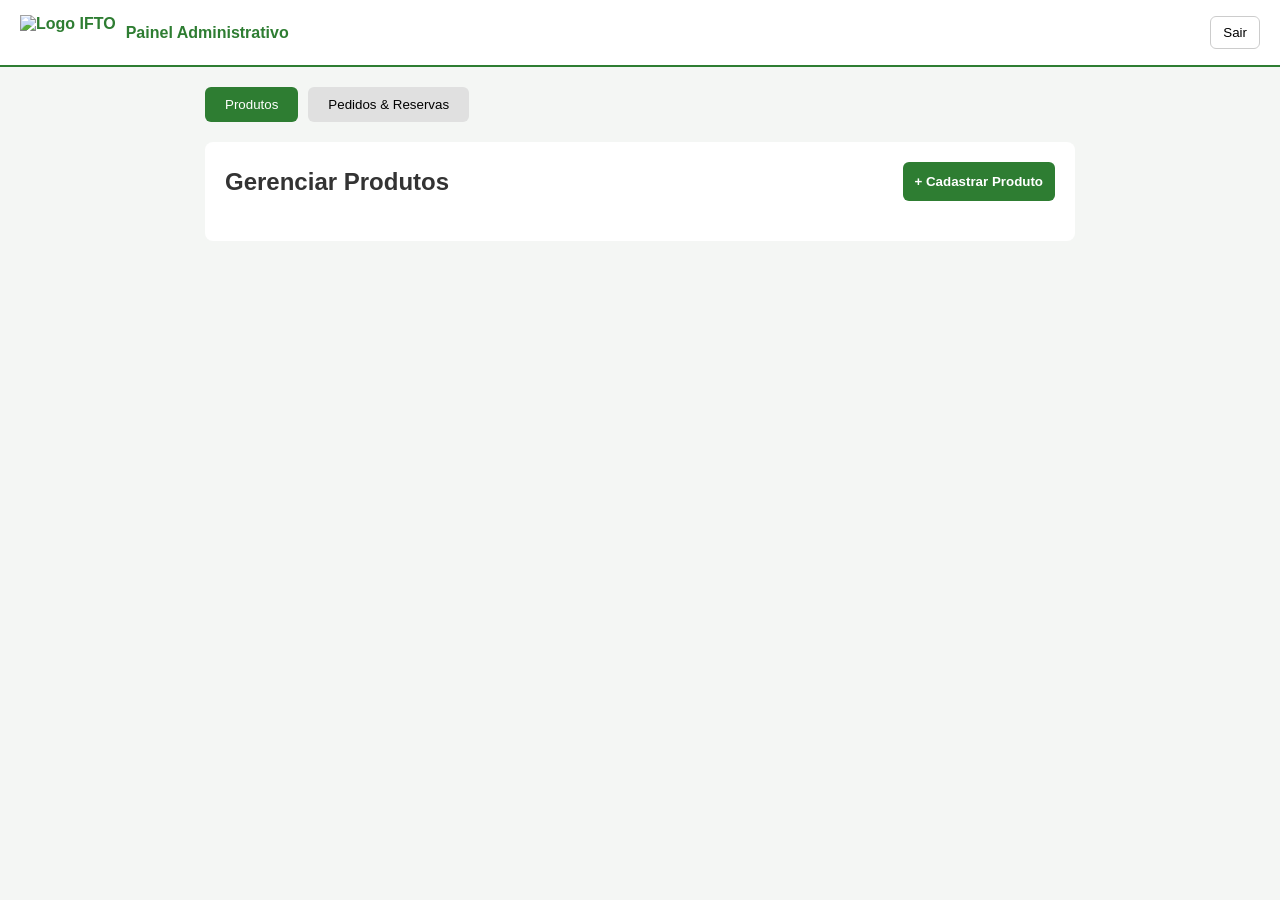
==== admin.html @ edf98350 "primeito commit - Projeto Lanchonete IFome" ====
<!DOCTYPE html>
<html lang="pt-BR">
<head>
  <meta charset="UTF-8">
  <meta name="viewport" content="width=device-width, initial-scale=1.0">
  <title>Administração - Lanchonete IFTO</title>
  <link rel="stylesheet" href="style.css">
</head>
<body>
  <header class="cabecalho">
    <div class="logo-area">
      <img src="imagens/logo.png" alt="Logo IFTO">
      <span>Painel Administrativo</span>
    </div>
    <button id="btnSairAdmin" class="btn-sair">Sair</button>
  </header>

  <main class="conteudo">
    <nav class="abas-admin">
      <button class="aba-btn ativa" id="abaProdutos">Produtos</button>
      <button class="aba-btn" id="abaPedidos">Pedidos & Reservas</button>
    </nav>

    <!-- Painel Produtos -->
    <section id="secaoProdutos" class="painel-admin">
      <div class="topo-secao">
        <h2>Gerenciar Produtos</h2>
        <button id="btnNovoProduto" class="btn-principal">+ Cadastrar Produto</button>
      </div>
      <div id="tabelaProdutos" class="lista-admin"></div>
    </section>

    <!-- Painel Pedidos -->
    <section id="secaoPedidos" class="painel-admin escondido">
      <h2>Pedidos Recebidos</h2>
      <div id="listaPedidos" class="lista-admin"></div>
    </section>
  </main>

  <!-- Modal Cadastrar/Editar Produto -->
  <div id="modalProduto" class="carrinho-modal escondido">
    <div class="carrinho-conteudo">
      <div class="carrinho-topo">
        <h3 id="tituloModal">Novo Produto</h3>
        <button id="btnFecharModal" class="btn-fechar">X</button>
      </div>

      <form id="formProduto">
        <input type="hidden" id="prodId">

        <label for="prodNome">Nome do Item</label>
        <input type="text" id="prodNome" required>

        <label for="prodCategoria">Categoria</label>
        <select id="prodCategoria" required>
          <option value="Comida">Salgados & Lanches</option>
          <option value="Bebida">Bebidas</option>
          <option value="Doces">Doces</option>
        </select>

        <label for="prodPreco">Preço (R$)</label>
        <input type="number" id="prodPreco" step="0.05" min="0" required>

        <div class="checkbox-area">
          <label><input type="checkbox" id="prodDisponivel" checked> Item disponível para venda</label>
        </div>

        <button type="submit" class="btn-principal">Salvar Produto</button>
      </form>
    </div>
  </div>

  <script src="admin.js"></script>
</body>
</html>
---- style.css ----
* {
  box-sizing: border-box;
  margin: 0;
  padding: 0;
}

body {
  font-family: 'Segoe UI', Tahoma, Geneva, Verdana, sans-serif;
  background-color: #f4f6f4;
  color: #333;
}

/* Tela de Login */
.login-body {
  display: flex;
  justify-content: center;
  align-items: center;
  min-height: 100vh;
}

.login-card {
  background: #fff;
  padding: 30px;
  border-radius: 12px;
  width: 100%;
  max-width: 360px;
  box-shadow: 0 4px 12px rgba(0,0,0,0.1);
  text-align: center;
}

.logo-login {
  width: 80px;
  margin-bottom: 15px;
}

.login-card h1 {
  font-size: 22px;
  margin-bottom: 20px;
  color: #2e7d32;
}

label {
  display: block;
  text-align: left;
  margin: 10px 0 4px;
  font-weight: 600;
  font-size: 14px;
}

input, select {
  width: 100%;
  padding: 10px;
  border: 1px solid #ccc;
  border-radius: 6px;
  margin-bottom: 10px;
}

.btn-principal {
  width: 100%;
  background-color: #2e7d32;
  color: #fff;
  border: none;
  padding: 12px;
  border-radius: 6px;
  font-weight: bold;
  cursor: pointer;
}

.btn-principal:hover {
  background-color: #1b5e20;
}

.dica-login {
  margin-top: 20px;
  font-size: 12px;
  color: #666;
  background: #f9f9f9;
  padding: 10px;
  border-radius: 6px;
}

/* Layout Geral / Header */
.cabecalho {
  background: #fff;
  padding: 15px 20px;
  display: flex;
  justify-content: space-between;
  align-items: center;
  border-bottom: 2px solid #2e7d32;
}

.logo-area {
  display: flex;
  align-items: center;
  gap: 10px;
  font-weight: bold;
  color: #2e7d32;
}

.logo-area img {
  height: 35px;
}

.acoes-header {
  display: flex;
  gap: 10px;
}

.btn-carrinho {
  background: #e8f5e9;
  color: #2e7d32;
  border: 1px solid #2e7d32;
  padding: 8px 12px;
  border-radius: 6px;
  font-weight: bold;
  cursor: pointer;
}

.btn-sair {
  background: #fff;
  border: 1px solid #ccc;
  padding: 8px 12px;
  border-radius: 6px;
  cursor: pointer;
}

.conteudo {
  max-width: 900px;
  margin: 20px auto;
  padding: 0 15px;
}

.banner {
  background: #fff;
  padding: 20px;
  border-radius: 8px;
  margin-bottom: 20px;
}

/* Filtros e Cardápio */
.filtros {
  display: flex;
  gap: 10px;
  margin-bottom: 20px;
}

.btn-filtro {
  background: #fff;
  border: 1px solid #ccc;
  padding: 8px 16px;
  border-radius: 20px;
  cursor: pointer;
}

.btn-filtro.ativo {
  background: #2e7d32;
  color: #fff;
  border-color: #2e7d32;
}

.grid-produtos {
  display: grid;
  grid-template-columns: repeat(auto-fill, minmax(220px, 1fr));
  gap: 15px;
}

.card-produto {
  background: #fff;
  padding: 15px;
  border-radius: 8px;
  border: 1px solid #e0e0e0;
}

.card-produto h3 {
  font-size: 16px;
  margin-bottom: 5px;
}

.card-produto .categoria {
  font-size: 12px;
  color: #777;
}

.card-produto .preco {
  font-size: 18px;
  font-weight: bold;
  color: #2e7d32;
  margin: 10px 0;
}

.btn-add {
  width: 100%;
  background: #2e7d32;
  color: white;
  border: none;
  padding: 8px;
  border-radius: 4px;
  cursor: pointer;
}

.indisponivel {
  color: #d32f2f;
  font-size: 13px;
  font-weight: bold;
}

/* Modal e Carrinho */
.carrinho-modal {
  position: fixed;
  top: 0;
  left: 0;
  width: 100%;
  height: 100%;
  background: rgba(0,0,0,0.5);
  display: flex;
  justify-content: center;
  align-items: center;
}

.carrinho-conteudo {
  background: #fff;
  width: 100%;
  max-width: 420px;
  padding: 20px;
  border-radius: 8px;
  max-height: 90vh;
  overflow-y: auto;
}

.carrinho-topo {
  display: flex;
  justify-content: space-between;
  align-items: center;
  margin-bottom: 15px;
}

.btn-fechar {
  background: none;
  border: none;
  font-size: 18px;
  cursor: pointer;
}

.item-carrinho {
  display: flex;
  justify-content: space-between;
  align-items: center;
  padding: 8px 0;
  border-bottom: 1px solid #eee;
}

.qtd-controles {
  display: flex;
  align-items: center;
  gap: 8px;
}

.qtd-controles button {
  width: 25px;
  height: 25px;
}

.total-area {
  display: flex;
  justify-content: space-between;
  font-size: 18px;
  margin: 15px 0;
  padding-top: 10px;
  border-top: 2px solid #ccc;
}

.radio-group {
  display: flex;
  gap: 15px;
  margin-bottom: 10px;
}

.radio-group input {
  width: auto;
}

.escondido {
  display: none !important;
}

/* Painel Admin */
.abas-admin {
  display: flex;
  gap: 10px;
  margin-bottom: 20px;
}

.aba-btn {
  padding: 10px 20px;
  background: #e0e0e0;
  border: none;
  border-radius: 6px;
  cursor: pointer;
}

.aba-btn.ativa {
  background: #2e7d32;
  color: white;
}

.painel-admin {
  background: #fff;
  padding: 20px;
  border-radius: 8px;
}

.topo-secao {
  display: flex;
  justify-content: space-between;
  align-items: center;
  margin-bottom: 20px;
}

.topo-secao .btn-principal {
  width: auto;
}

.item-admin {
  border: 1px solid #e0e0e0;
  padding: 12px;
  border-radius: 6px;
  margin-bottom: 10px;
  display: flex;
  justify-content: space-between;
  align-items: center;
}

.item-admin button {
  padding: 6px 10px;
  margin-left: 5px;
  cursor: pointer;
}

.btn-perigo {
  background: #ffebee;
  color: #c62828;
  border: 1px solid #c62828;
}

.badge {
  background: #e8f5e9;
  color: #2e7d32;
  padding: 2px 6px;
  border-radius: 4px;
  font-size: 12px;
}

.vazio {
  text-align: center;
  color: #888;
  padding: 20px 0;
}
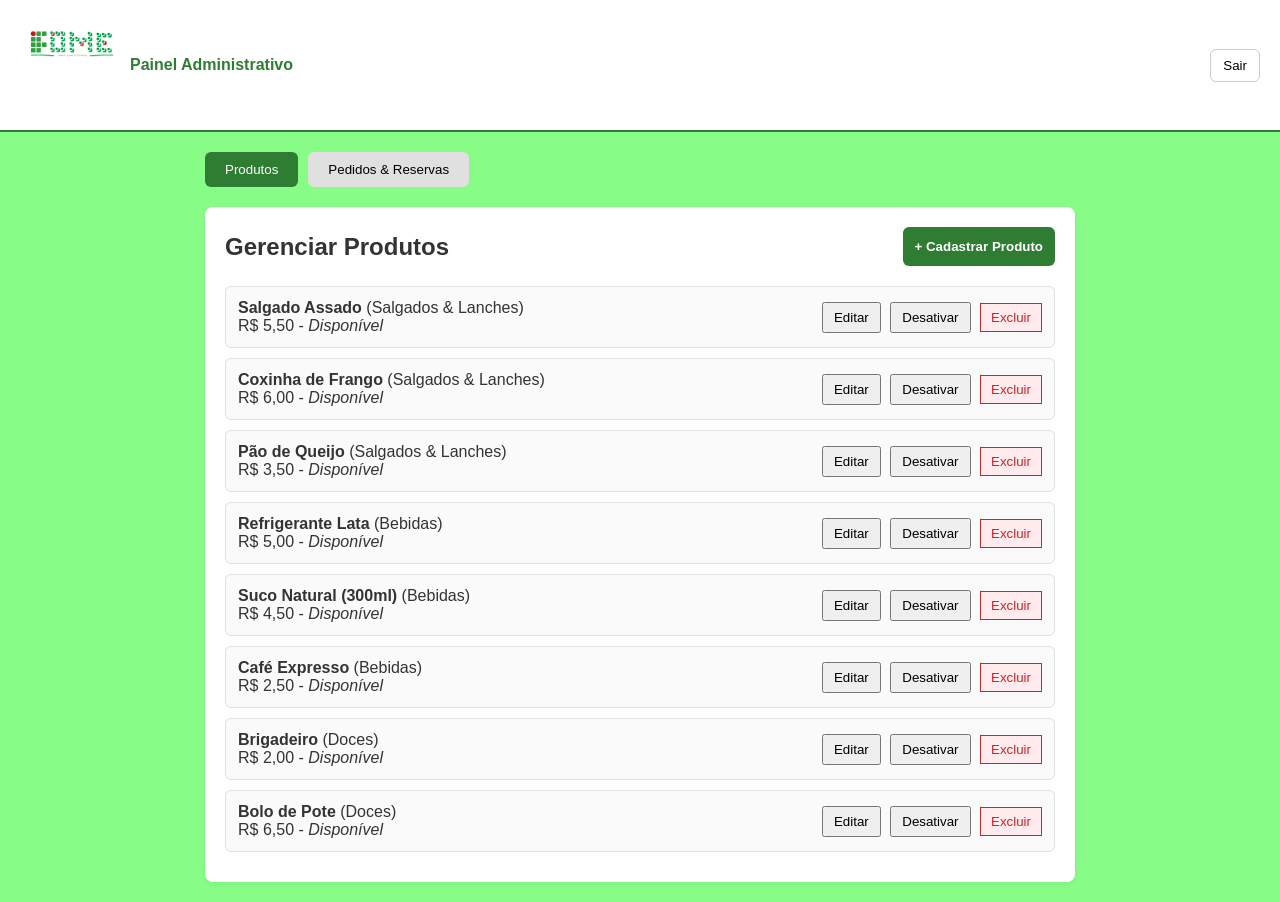
==== commit 7a45e33e: "adicionar ficheiros do projeto IFome" ====
--- a/admin.html
+++ b/admin.html
@@ -1,75 +1,84 @@
 <!DOCTYPE html>
 <html lang="pt-BR">
+
 <head>
-  <meta charset="UTF-8">
-  <meta name="viewport" content="width=device-width, initial-scale=1.0">
-  <title>Administração - Lanchonete IFTO</title>
-  <link rel="stylesheet" href="style.css">
+    <meta charset="UTF-8">
+    <meta name="viewport" content="width=device-width, initial-scale=1.0">
+    <title>Administração - Lanchonete IFTO</title>
+    <link rel="stylesheet" href="style.css">
 </head>
+
 <body>
-  <header class="cabecalho">
-    <div class="logo-area">
-      <img src="imagens/logo.png" alt="Logo IFTO">
-      <span>Painel Administrativo</span>
+    <header class="cabecalho">
+        <div class="logo-area">
+            <img src="imagens/logo.png" alt="Logo IFTO">
+            <span>Painel Administrativo</span>
+        </div>
+        <button id="btnSairAdmin" class="btn-sair">Sair</button>
+    </header>
+
+    <main class="conteudo">
+        <nav class="abas-admin">
+            <button class="aba-btn ativa" id="abaProdutos">Produtos</button>
+            <button class="aba-btn" id="abaPedidos">Pedidos & Reservas</button>
+        </nav>
+
+        <section id="secaoProdutos" class="painel-admin">
+            <div class="topo-secao">
+                <h2>Gerenciar Produtos</h2>
+                <button id="btnNovoProduto" class="btn-principal">+ Cadastrar Produto</button>
+            </div>
+            <div id="tabelaProdutos" class="lista-admin"></div>
+        </section>
+
+        
+        <section id="secaoPedidos" class="painel-admin escondido">
+            <h2>Pedidos Recebidos</h2>
+            <div id="listaPedidos" class="lista-admin"></div>
+        </section>
+    </main>
+
+   
+    <div id="modalProduto" class="carrinho-modal escondido">
+        <div class="carrinho-conteudo">
+            <div class="carrinho-topo">
+                <h3 id="tituloModal">Novo Produto</h3>
+                <button id="btnFecharModal" class="btn-fechar">X</button>
+            </div>
+
+            <form id="formProduto">
+                <input type="hidden" id="prodId">
+
+                <label for="prodNome">Nome do Item</label>
+                <input type="text" id="prodNome" required>
+
+                <label for="prodCategoria">Categoria</label>
+                <select id="prodCategoria" required>
+                    <option value="Salgados & Lanches">Salgados & Lanches</option>
+                    <option value="Bebidas">Bebidas</option>
+                    <option value="Doces">Doces</option>
+                </select>
+
+                <label for="prodPreco">Preço (R$)</label>
+                <input type="number" id="prodPreco" step="0.05" min="0" required>
+
+                <label for="prodImagem">Imagem do Produto</label>
+                <input type="file" id="prodImagem" accept="image/*">
+
+                <div id="previewContainer" style="margin-bottom: 10px; display: none;">
+                    <img id="prodImagemPreview" src="" alt="Preview" style="max-width: 100%; max-height: 120px; border-radius: 6px; object-fit: cover;">
+                </div>
+
+                <div class="checkbox-area">
+                    <label><input type="checkbox" id="prodDisponivel" checked> Item disponível para venda</label>
+                </div>
+
+                <button type="submit" class="btn-principal">Salvar Produto</button>
+            </form>
+        </div>
     </div>
-    <button id="btnSairAdmin" class="btn-sair">Sair</button>
-  </header>
 
-  <main class="conteudo">
-    <nav class="abas-admin">
-      <button class="aba-btn ativa" id="abaProdutos">Produtos</button>
-      <button class="aba-btn" id="abaPedidos">Pedidos & Reservas</button>
-    </nav>
+    <script src="admin.js"></script>
+</body>
 
-    <!-- Painel Produtos -->
-    <section id="secaoProdutos" class="painel-admin">
-      <div class="topo-secao">
-        <h2>Gerenciar Produtos</h2>
-        <button id="btnNovoProduto" class="btn-principal">+ Cadastrar Produto</button>
-      </div>
-      <div id="tabelaProdutos" class="lista-admin"></div>
-    </section>
-
-    <!-- Painel Pedidos -->
-    <section id="secaoPedidos" class="painel-admin escondido">
-      <h2>Pedidos Recebidos</h2>
-      <div id="listaPedidos" class="lista-admin"></div>
-    </section>
-  </main>
-
-  <!-- Modal Cadastrar/Editar Produto -->
-  <div id="modalProduto" class="carrinho-modal escondido">
-    <div class="carrinho-conteudo">
-      <div class="carrinho-topo">
-        <h3 id="tituloModal">Novo Produto</h3>
-        <button id="btnFecharModal" class="btn-fechar">X</button>
-      </div>
-
-      <form id="formProduto">
-        <input type="hidden" id="prodId">
-
-        <label for="prodNome">Nome do Item</label>
-        <input type="text" id="prodNome" required>
-
-        <label for="prodCategoria">Categoria</label>
-        <select id="prodCategoria" required>
-          <option value="Comida">Salgados & Lanches</option>
-          <option value="Bebida">Bebidas</option>
-          <option value="Doces">Doces</option>
-        </select>
-
-        <label for="prodPreco">Preço (R$)</label>
-        <input type="number" id="prodPreco" step="0.05" min="0" required>
-
-        <div class="checkbox-area">
-          <label><input type="checkbox" id="prodDisponivel" checked> Item disponível para venda</label>
-        </div>
-
-        <button type="submit" class="btn-principal">Salvar Produto</button>
-      </form>
-    </div>
-  </div>
-
-  <script src="admin.js"></script>
-</body>
 </html>
--- a/style.css
+++ b/style.css
@@ -1,357 +1,483 @@
 * {
-  box-sizing: border-box;
-  margin: 0;
-  padding: 0;
+    box-sizing: border-box;
+    margin: 0;
+    padding: 0;
 }
 
 body {
-  font-family: 'Segoe UI', Tahoma, Geneva, Verdana, sans-serif;
-  background-color: #f4f6f4;
-  color: #333;
-}
-
-/* Tela de Login */
+    font-family: 'Segoe UI', Tahoma, Geneva, Verdana, sans-serif;
+    background-color: #87fc87;
+    color: #333;
+}
+
+
 .login-body {
-  display: flex;
-  justify-content: center;
-  align-items: center;
-  min-height: 100vh;
+    display: flex;
+    justify-content: center;
+    align-items: center;
+    min-height: 100vh;
+    background-color:#87fc87;
 }
 
 .login-card {
-  background: #fff;
-  padding: 30px;
-  border-radius: 12px;
-  width: 100%;
-  max-width: 360px;
-  box-shadow: 0 4px 12px rgba(0,0,0,0.1);
-  text-align: center;
+    background: #fff;
+    padding: 30px;
+    border-radius: 12px;
+    width: 100%;
+    max-width: 360px;
+    box-shadow: 0 4px 12px rgba(0, 0, 0, 0.1);
+    text-align: center;
 }
 
 .logo-login {
-  width: 80px;
-  margin-bottom: 15px;
+    width: 250px;
+    margin-bottom: -100px;
 }
 
 .login-card h1 {
-  font-size: 22px;
-  margin-bottom: 20px;
-  color: #2e7d32;
+    font-size: 22px;
+    margin-bottom: 20px;
+    color: #2e7d32;
 }
 
 label {
-  display: block;
-  text-align: left;
-  margin: 10px 0 4px;
-  font-weight: 600;
-  font-size: 14px;
-}
-
-input, select {
-  width: 100%;
-  padding: 10px;
-  border: 1px solid #ccc;
-  border-radius: 6px;
-  margin-bottom: 10px;
+    display: block;
+    text-align: left;
+    margin: 10px 0 4px;
+    font-weight: 600;
+    font-size: 14px;
+}
+
+input,
+select {
+    width: 100%;
+    padding: 10px;
+    border: 1px solid #ccc;
+    border-radius: 6px;
+    margin-bottom: 10px;
 }
 
 .btn-principal {
-  width: 100%;
-  background-color: #2e7d32;
-  color: #fff;
-  border: none;
-  padding: 12px;
-  border-radius: 6px;
-  font-weight: bold;
-  cursor: pointer;
+    width: 100%;
+    background-color: #2e7d32;
+    color: #fff;
+    border: none;
+    padding: 12px;
+    border-radius: 6px;
+    font-weight: bold;
+    cursor: pointer;
 }
 
 .btn-principal:hover {
-  background-color: #1b5e20;
+    background-color: #1b5e20;
+}
+
+.alternar-area {
+    margin-top: 15px;
+    font-size: 14px;
+}
+
+.alternar-area a {
+    color: #2e7d32;
+    font-weight: bold;
+    text-decoration: none;
+}
+
+.alternar-area a:hover {
+    text-decoration: underline;
 }
 
 .dica-login {
-  margin-top: 20px;
-  font-size: 12px;
-  color: #666;
-  background: #f9f9f9;
-  padding: 10px;
-  border-radius: 6px;
-}
-
-/* Layout Geral / Header */
+    margin-top: 20px;
+    font-size: 12px;
+    color: #666;
+    background: #f9f9f9;
+    padding: 10px;
+    border-radius: 6px;
+}
+
+
 .cabecalho {
-  background: #fff;
-  padding: 15px 20px;
-  display: flex;
-  justify-content: space-between;
-  align-items: center;
-  border-bottom: 2px solid #2e7d32;
+    background: #fff;
+    padding: 15px 20px;
+    display: flex;
+    justify-content: space-between;
+    align-items: center;
+    border-bottom: 2px solid #2e7d32;
 }
 
 .logo-area {
-  display: flex;
-  align-items: center;
-  gap: 10px;
-  font-weight: bold;
-  color: #2e7d32;
+    display: flex;
+    align-items: center;
+    gap: 10px;
+    font-weight: bold;
+    color: #2e7d32;
 }
 
 .logo-area img {
-  height: 35px;
+    height: 100px;
 }
 
 .acoes-header {
-  display: flex;
-  gap: 10px;
+    display: flex;
+    gap: 10px;
 }
 
 .btn-carrinho {
-  background: #e8f5e9;
-  color: #2e7d32;
-  border: 1px solid #2e7d32;
-  padding: 8px 12px;
-  border-radius: 6px;
-  font-weight: bold;
-  cursor: pointer;
+    background: #e8f5e9;
+    color: #2e7d32;
+    border: 1px solid #2e7d32;
+    padding: 8px 12px;
+    border-radius: 6px;
+    font-weight: bold;
+    cursor: pointer;
 }
 
 .btn-sair {
-  background: #fff;
-  border: 1px solid #ccc;
-  padding: 8px 12px;
-  border-radius: 6px;
-  cursor: pointer;
+    background: #fff;
+    border: 1px solid #ccc;
+    padding: 8px 12px;
+    border-radius: 6px;
+    cursor: pointer;
 }
 
 .conteudo {
-  max-width: 900px;
-  margin: 20px auto;
-  padding: 0 15px;
+    max-width: 900px;
+    margin: 20px auto;
+    padding: 0 15px;
 }
 
 .banner {
-  background: #fff;
-  padding: 20px;
-  border-radius: 8px;
-  margin-bottom: 20px;
-}
-
-/* Filtros e Cardápio */
+    background: #fff;
+    padding: 20px;
+    border-radius: 8px;
+    margin-bottom: 20px;
+    box-shadow: 0 2px 6px rgba(0, 0, 0, 0.05);
+}
+
 .filtros {
-  display: flex;
-  gap: 10px;
-  margin-bottom: 20px;
+    display: flex;
+    gap: 10px;
+    margin-bottom: 20px;
 }
 
 .btn-filtro {
-  background: #fff;
-  border: 1px solid #ccc;
-  padding: 8px 16px;
-  border-radius: 20px;
-  cursor: pointer;
+    background: #fff;
+    border: 1px solid #ccc;
+    padding: 8px 16px;
+    border-radius: 20px;
+    cursor: pointer;
 }
 
 .btn-filtro.ativo {
-  background: #2e7d32;
-  color: #fff;
-  border-color: #2e7d32;
+    background: #2e7d32;
+    color: #fff;
+    border-color: #2e7d32;
 }
 
 .grid-produtos {
-  display: grid;
-  grid-template-columns: repeat(auto-fill, minmax(220px, 1fr));
-  gap: 15px;
+    display: grid;
+    grid-template-columns: repeat(auto-fill, minmax(220px, 1fr));
+    gap: 15px;
 }
 
 .card-produto {
-  background: #fff;
-  padding: 15px;
-  border-radius: 8px;
-  border: 1px solid #e0e0e0;
+    background: #fff;
+    padding: 15px;
+    border-radius: 8px;
+    border: 1px solid #e0e0e0;
+    box-shadow: 0 2px 4px rgba(0, 0, 0, 0.03);
+    display: flex;
+    flex-direction: column;
+    justify-content: space-between;
+}
+
+.img-produto {
+    width: 100%;
+    height: 160px;
+    object-fit: contain;
+    background-color: #f8f9fa;
+    border-radius: 6px;
+    padding: 6px;
+    margin-bottom: 10px;
 }
 
 .card-produto h3 {
-  font-size: 16px;
-  margin-bottom: 5px;
+    font-size: 16px;
+    margin-bottom: 5px;
 }
 
 .card-produto .categoria {
-  font-size: 12px;
-  color: #777;
+    font-size: 12px;
+    color: #777;
 }
 
 .card-produto .preco {
-  font-size: 18px;
-  font-weight: bold;
-  color: #2e7d32;
-  margin: 10px 0;
+    font-size: 18px;
+    font-weight: bold;
+    color: #2e7d32;
+    margin: 10px 0;
 }
 
 .btn-add {
-  width: 100%;
-  background: #2e7d32;
-  color: white;
-  border: none;
-  padding: 8px;
-  border-radius: 4px;
-  cursor: pointer;
+    width: 100%;
+    background: #2e7d32;
+    color: white;
+    border: none;
+    padding: 8px;
+    border-radius: 4px;
+    cursor: pointer;
 }
 
 .indisponivel {
-  color: #d32f2f;
-  font-size: 13px;
-  font-weight: bold;
-}
-
-/* Modal e Carrinho */
+    color: #d32f2f;
+    font-size: 13px;
+    font-weight: bold;
+}
+
 .carrinho-modal {
-  position: fixed;
-  top: 0;
-  left: 0;
-  width: 100%;
-  height: 100%;
-  background: rgba(0,0,0,0.5);
-  display: flex;
-  justify-content: center;
-  align-items: center;
+    position: fixed;
+    top: 0;
+    left: 0;
+    width: 100%;
+    height: 100%;
+    background: rgba(0, 0, 0, 0.5);
+    display: flex;
+    justify-content: center;
+    align-items: center;
+    z-index: 1000;
 }
 
 .carrinho-conteudo {
-  background: #fff;
-  width: 100%;
-  max-width: 420px;
-  padding: 20px;
-  border-radius: 8px;
-  max-height: 90vh;
-  overflow-y: auto;
+    background: #fff;
+    width: 100%;
+    max-width: 420px;
+    padding: 20px;
+    border-radius: 8px;
+    max-height: 90vh;
+    overflow-y: auto;
 }
 
 .carrinho-topo {
-  display: flex;
-  justify-content: space-between;
-  align-items: center;
-  margin-bottom: 15px;
+    display: flex;
+    justify-content: space-between;
+    align-items: center;
+    margin-bottom: 15px;
 }
 
 .btn-fechar {
-  background: none;
-  border: none;
-  font-size: 18px;
-  cursor: pointer;
+    background: none;
+    border: none;
+    font-size: 18px;
+    cursor: pointer;
 }
 
 .item-carrinho {
-  display: flex;
-  justify-content: space-between;
-  align-items: center;
-  padding: 8px 0;
-  border-bottom: 1px solid #eee;
+    display: flex;
+    justify-content: space-between;
+    align-items: center;
+    padding: 8px 0;
+    border-bottom: 1px solid #eee;
 }
 
 .qtd-controles {
-  display: flex;
-  align-items: center;
-  gap: 8px;
+    display: flex;
+    align-items: center;
+    gap: 8px;
 }
 
 .qtd-controles button {
-  width: 25px;
-  height: 25px;
+    width: 25px;
+    height: 25px;
 }
 
 .total-area {
-  display: flex;
-  justify-content: space-between;
-  font-size: 18px;
-  margin: 15px 0;
-  padding-top: 10px;
-  border-top: 2px solid #ccc;
+    display: flex;
+    justify-content: space-between;
+    font-size: 18px;
+    margin: 15px 0;
+    padding-top: 10px;
+    border-top: 2px solid #ccc;
 }
 
 .radio-group {
-  display: flex;
-  gap: 15px;
-  margin-bottom: 10px;
+    display: flex;
+    gap: 15px;
+    margin-bottom: 10px;
 }
 
 .radio-group input {
-  width: auto;
+    width: auto;
 }
 
 .escondido {
-  display: none !important;
-}
-
-/* Painel Admin */
+    display: none !important;
+}
+
 .abas-admin {
-  display: flex;
-  gap: 10px;
-  margin-bottom: 20px;
+    display: flex;
+    gap: 10px;
+    margin-bottom: 20px;
 }
 
 .aba-btn {
-  padding: 10px 20px;
-  background: #e0e0e0;
-  border: none;
-  border-radius: 6px;
-  cursor: pointer;
+    padding: 10px 20px;
+    background: #e0e0e0;
+    border: none;
+    border-radius: 6px;
+    cursor: pointer;
 }
 
 .aba-btn.ativa {
-  background: #2e7d32;
-  color: white;
+    background: #2e7d32;
+    color: white;
 }
 
 .painel-admin {
-  background: #fff;
-  padding: 20px;
-  border-radius: 8px;
+    background: #fff;
+    padding: 20px;
+    border-radius: 8px;
+    box-shadow: 0 2px 6px rgba(0, 0, 0, 0.05);
 }
 
 .topo-secao {
-  display: flex;
-  justify-content: space-between;
-  align-items: center;
-  margin-bottom: 20px;
+    display: flex;
+    justify-content: space-between;
+    align-items: center;
+    margin-bottom: 20px;
 }
 
 .topo-secao .btn-principal {
-  width: auto;
+    width: auto;
 }
 
 .item-admin {
-  border: 1px solid #e0e0e0;
-  padding: 12px;
-  border-radius: 6px;
-  margin-bottom: 10px;
-  display: flex;
-  justify-content: space-between;
-  align-items: center;
+    border: 1px solid #e0e0e0;
+    padding: 12px;
+    border-radius: 6px;
+    margin-bottom: 10px;
+    display: flex;
+    justify-content: space-between;
+    align-items: center;
+    background-color: #fafafa;
 }
 
 .item-admin button {
-  padding: 6px 10px;
-  margin-left: 5px;
-  cursor: pointer;
+    padding: 6px 10px;
+    margin-left: 5px;
+    cursor: pointer;
 }
 
 .btn-perigo {
-  background: #ffebee;
-  color: #c62828;
-  border: 1px solid #c62828;
+    background: #ffebee;
+    color: #c62828;
+    border: 1px solid #c62828;
 }
 
 .badge {
-  background: #e8f5e9;
-  color: #2e7d32;
-  padding: 2px 6px;
-  border-radius: 4px;
-  font-size: 12px;
+    background: #e8f5e9;
+    color: #2e7d32;
+    padding: 2px 6px;
+    border-radius: 4px;
+    font-size: 12px;
 }
 
 .vazio {
-  text-align: center;
-  color: #888;
-  padding: 20px 0;
+    text-align: center;
+    color: #888;
+    padding: 20px 0;
+}
+
+
+@media (max-width: 768px) {
+    .conteudo {
+        max-width: 100%;
+        padding: 0 10px;
+    }
+
+    .cabecalho {
+        padding: 10px 15px;
+    }
+
+    .logo-area img {
+        height: 60px;
+    }
+
+    .grid-produtos {
+        grid-template-columns: repeat(auto-fill, minmax(160px, 1fr));
+        gap: 10px;
+    }
+
+    .card-produto {
+        padding: 10px;
+    }
+
+    .img-produto {
+        height: 120px;
+    }
+
+    .card-produto h3 {
+        font-size: 14px;
+    }
+
+    .card-produto .preco {
+        font-size: 16px;
+    }
+
+    .carrinho-conteudo {
+        max-width: 95%;
+        padding: 15px;
+    }
+}
+
+@media (max-width: 480px) {
+    .cabecalho {
+        flex-direction: column;
+        gap: 10px;
+        text-align: center;
+    }
+
+    .logo-area {
+        justify-content: center;
+    }
+
+    .acoes-header {
+        width: 100%;
+        justify-content: space-between;
+    }
+
+    .filtros {
+        overflow-x: auto;
+        padding-bottom: 5px;
+        white-space: nowrap;
+    }
+
+    .btn-filtro {
+        padding: 6px 12px;
+        font-size: 13px;
+    }
+
+    .grid-produtos {
+        grid-template-columns: repeat(2, 1fr);
+    }
+
+    .topo-secao {
+        flex-direction: column;
+        align-items: flex-start;
+        gap: 10px;
+    }
+
+    .topo-secao .btn-principal {
+        width: 100%;
+    }
+
+    .item-admin {
+        flex-direction: column;
+        align-items: flex-start;
+        gap: 10px;
+    }
+
+    .item-admin > div:last-child {
+        align-self: flex-end;
+    }
 }
